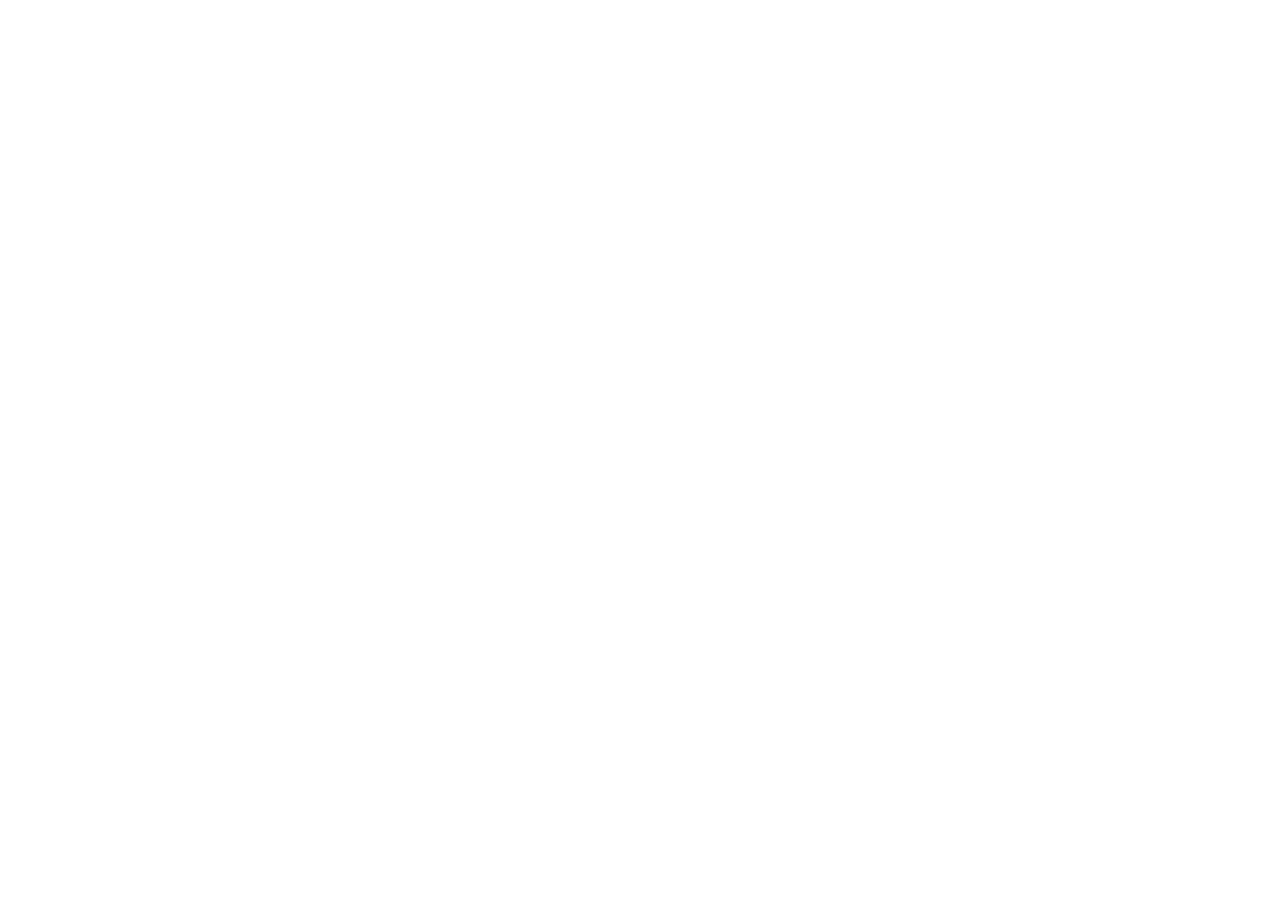
==== js-2/index.html @ 0f679d78 "first commit" ====
<!DOCTYPE html>
<html lang="en">
<head>
    <meta charset="UTF-8">
    <meta http-equiv="X-UA-Compatible" content="IE=edge">
    <meta name="viewport" content="width=device-width, initial-scale=1.0">
    <title>JavaScrip</title>
</head>
<body>
    
    <script src="index.js"></script>
</body>
</html>
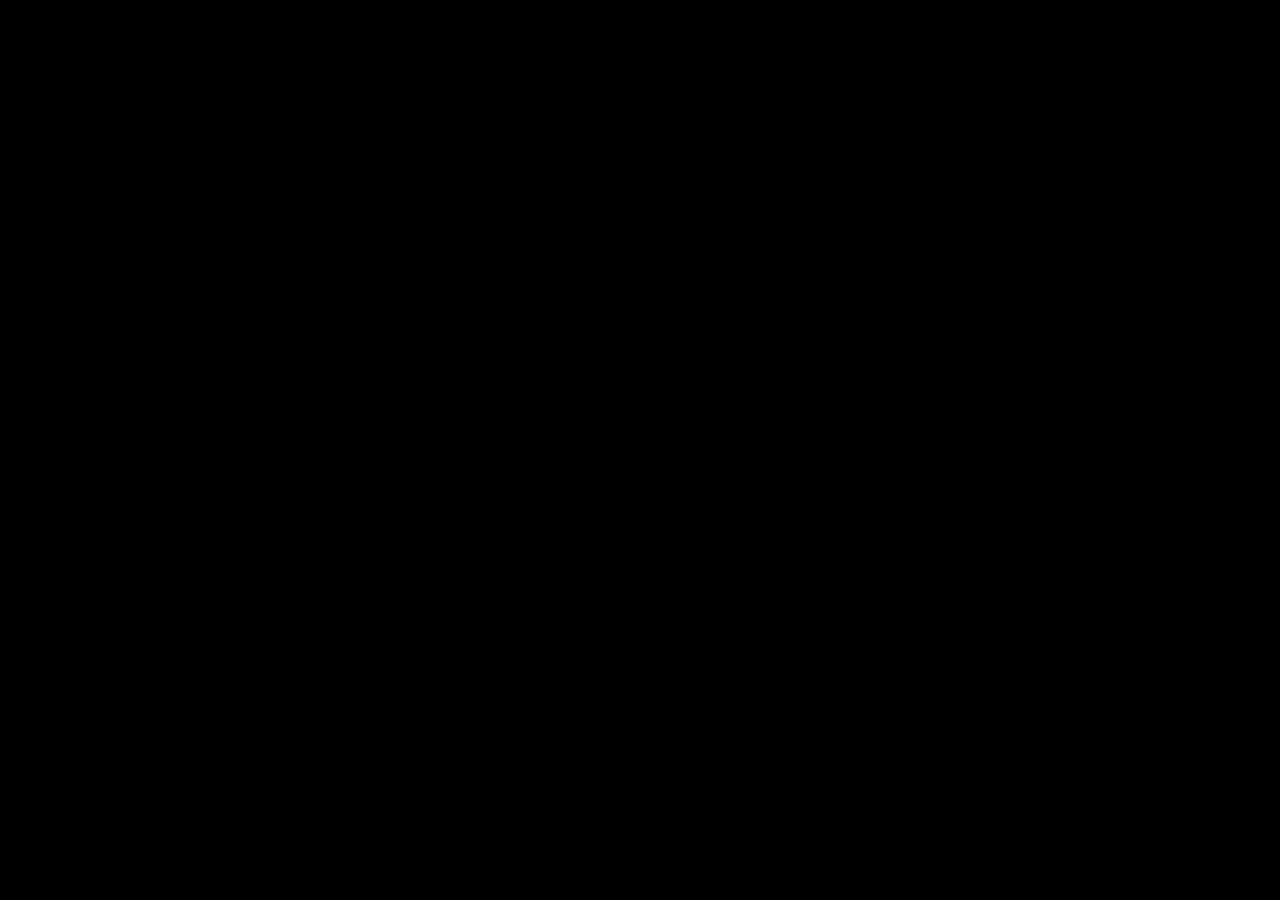
==== commit 15e1ceb9: "add localStorage" ====
--- a/js-2/index.html
+++ b/js-2/index.html
@@ -6,8 +6,18 @@
     <meta name="viewport" content="width=device-width, initial-scale=1.0">
     <title>JavaScrip</title>
 </head>
-<body>
+<body style="background-color: #000;">  
+
+    <!-- <div id="box1"></div>
+    <div id="box2"></div>
+    <div id="circle"></div>
+    <template data-max="30">20</template>-->        
+
+    <div></div>
+    <div></div>
+    <div></div>
+    <div></div>
     
-    <script src="index.js"></script>
+    <script src="index_17.js"></script>
 </body>
 </html>